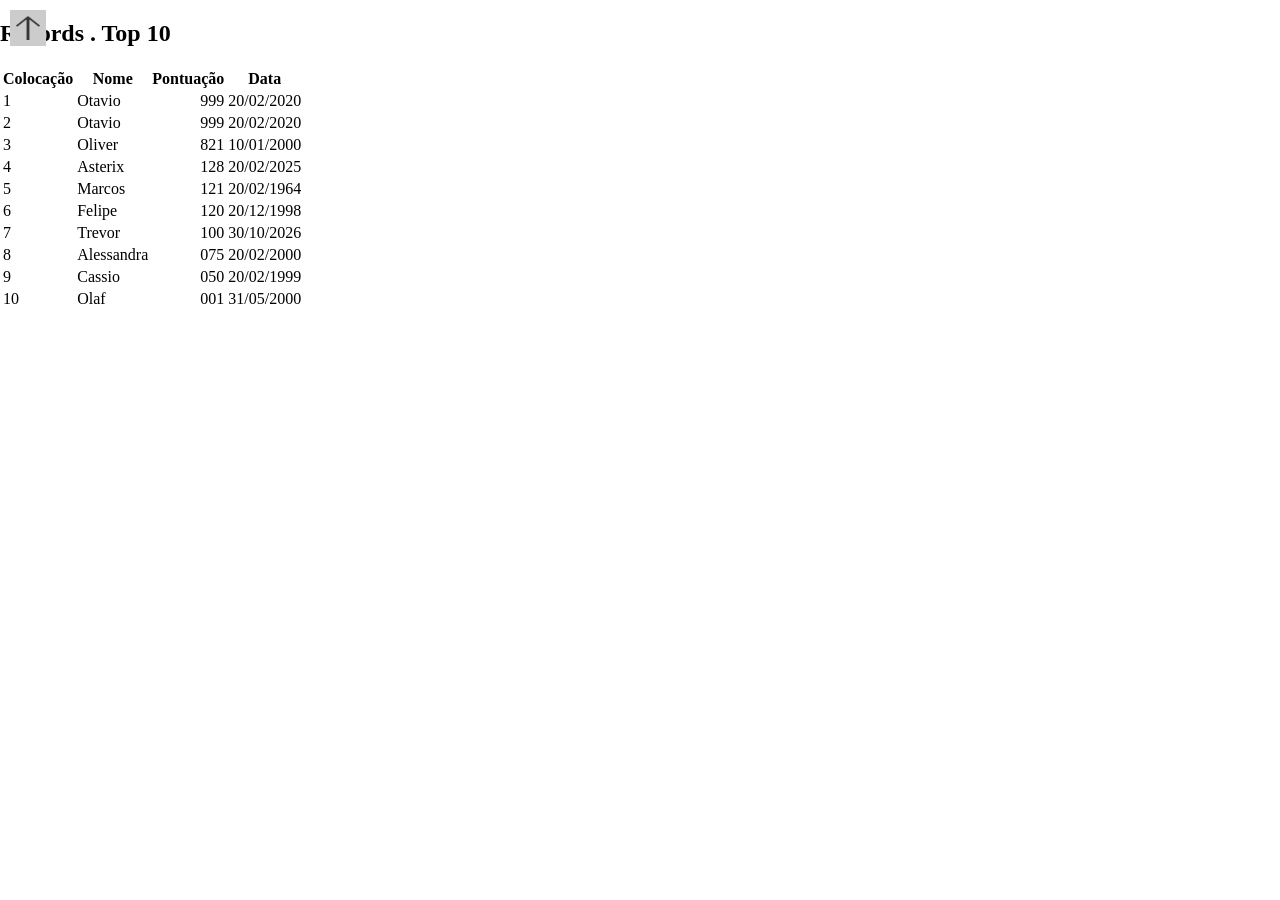
==== recordes.html @ 2712ed86 "Versão inicial em andamento" ====
<!DOCTYPE html>
<html lang="pt-BR">
    <head>
        <meta charset="UTF-8">
        <meta name="viewport" content="width=device-width, initial-scale=1.00">

        <!--Link CSS-->
        <link rel="stylesheet" href="CSS/style.css">

        <!--Fonte Medieval Sharp-->
        <link rel="preconnect" href="https://fonts.googleapis.com">
        <link rel="preconnect" href="https://fonts.gstatic.com" crossorigin>
        <link href="https://fonts.googleapis.com/css2?family=Bungee+Spice&family=MedievalSharp&display=swap" rel="stylesheet">

        <title>Recordes do Whack-A-Mole</title>

    </head>
    <body>
        <header>
            <div class="previousPage">
                <a href="tabuleiro.html" class="circulo">
                    <img src="images/arrow-up.png" alt="seta para cima" class="arrow">
                </a>
            </div>
        </header>
        <section>
            <div>
                <h2 class="heading">Records . Top 10</h2>
                <table>
                    <thead>
                        <tr><th>Colocação</th><th>Nome</th><th>Pontuação</th><th>Data</th></tr>
                    </thead>
                    <tbody>
                        <tr>
                            <td>1</td><td>Otavio</td><td>999</td><td>20/02/2020</td>
                        </tr>
                         <tr>
                            <td>2</td><td>Otavio</td><td>999</td><td>20/02/2020</td>
                        </tr>
                         <tr>
                            <td>3</td><td>Oliver</td><td>821</td><td>10/01/2000</td>
                        </tr>
                         <tr>
                            <td>4</td><td>Asterix</td><td>128</td><td>20/02/2025</td>
                        </tr>
                         <tr>
                            <td>5</td><td>Marcos</td><td>121</td><td>20/02/1964</td>
                        </tr>
                         <tr>
                            <td>6</td><td>Felipe</td><td>120</td><td>20/12/1998</td>
                        </tr>
                         <tr>
                            <td>7</td><td>Trevor</td><td>100</td><td>30/10/2026</td>
                        </tr>
                         <tr>
                            <td>8</td><td>Alessandra</td><td>075</td><td>20/02/2000</td>
                        </tr>
                         <tr>
                            <td>9</td><td>Cassio</td><td>050</td><td>20/02/1999</td>
                        </tr>
                         <tr>
                            <td>10</td><td>Olaf</td><td>001</td><td>31/05/2000</td>
                        </tr>
                    </tbody>
                </table>
            </div>
        </section>
    </body>
</html>
---- CSS/style.css ----
/*Modificando index.html*/
body {
    margin:0px;
    border:0px;
    padding:0px
}

.banner {
    height:100vh;
    padding: 0;
}

.banner img {
    position: absolute;
    top: 0;
    left: 0;
    width: 100%;
    height: 100%;
    object-fit: cover;
}

/*Posicionando os containeres para as mudanças de página*/

.nextPage {
    position: fixed;
    bottom: 10px;
    right: 10px;
    display: flex;
    align-items: center;
    justify-content: center;
    z-index: 3;
}

.previousPage {
    position: fixed;
    top: 10px;
    left: 10px;
    display: flex;
    align-items: center;
    justify-content: center;
    z-index: 3;
}

/*Definindo parâmetros dos circulos que representam os botões de passagem de página*/

.circulo {
    background-color: #CCCCCC;
    border: 50%;
    width: 36px;
    height: 36px;
    display: flex;
    align-items: center;
    justify-content: center;
}

/*Definindo o tamanho das setas*/

.arrow {
    width: 24px;
    height: 24px;
}

/*Alterando regras.html*/

.regras {
    height: 100vh;
    display: flex;
    background-color: #D0D0D0;
}

.regras .contentBox {
    width: 100%;
    padding: 50px;
    background-color: #C0C0C0;
}

.regras .imgBox {
    width: 100%;
    background: url(../images/Mole.png);
    background-size: cover;
    background-position: center;
    background-repeat: no-repeat;
}

/*Alterando tabuleiro.html*/

.tabuleiro {
    height: 100vh;
    display: flex;
    align-items: center;
    justify-content: center;
    background-color: #00FF00;
}

.gramado {
    width: 536px;
    height: 536px;
    background-color: #008000;
    display: flex;
    align-items: center;
    justify-content: space-around;
    flex-wrap: wrap;
    cursor: url(../images/hammer.png), crosshair;
    padding: 0px;
}

.gramado img {
    padding: 25px 50px 25px 50px;
    box-sizing: content-box;
    width: 76px;
    height: 61px;
}

.pontos {
    width: 536px;
    height: 536px;
    display: flex;
    justify-content: center;
}

.pontos th {
    font-size: 50px;
    font-family: 'Bungee Spice', sans-serif;
    text-align: center;
}

.pontos td :first-child {
    text-align: right;
    font-size: 36px;
    font-family: 'Bungee Spice', sans-serif;
}


#start {
    width: 100%;
    font-size: 36px;
    border: 3px solid #000000;
}

/*Alterando recordes.html*/

.records {
    height: 100vh;
    display: flex;
    align-items: center;
    justify-content: center;
}

.records table {
    border-collapse: collapse;
    font-family: 'MedievalSharp', cursive;
}

.records th {
    background-color: #000000;
    color: #FFFFFF;
    text-align: center;
    font-size: 36px;
    padding-left: 30px;
    padding-right: 30px;
}

.records td {
    font-size: 30px;
    padding-left: 30px;
    padding-right: 30px;
}

.records td:first-child, td:nth-child(3) {
    text-align: right;
}

.records td:nth-child(4) {
    text-align: center;
}
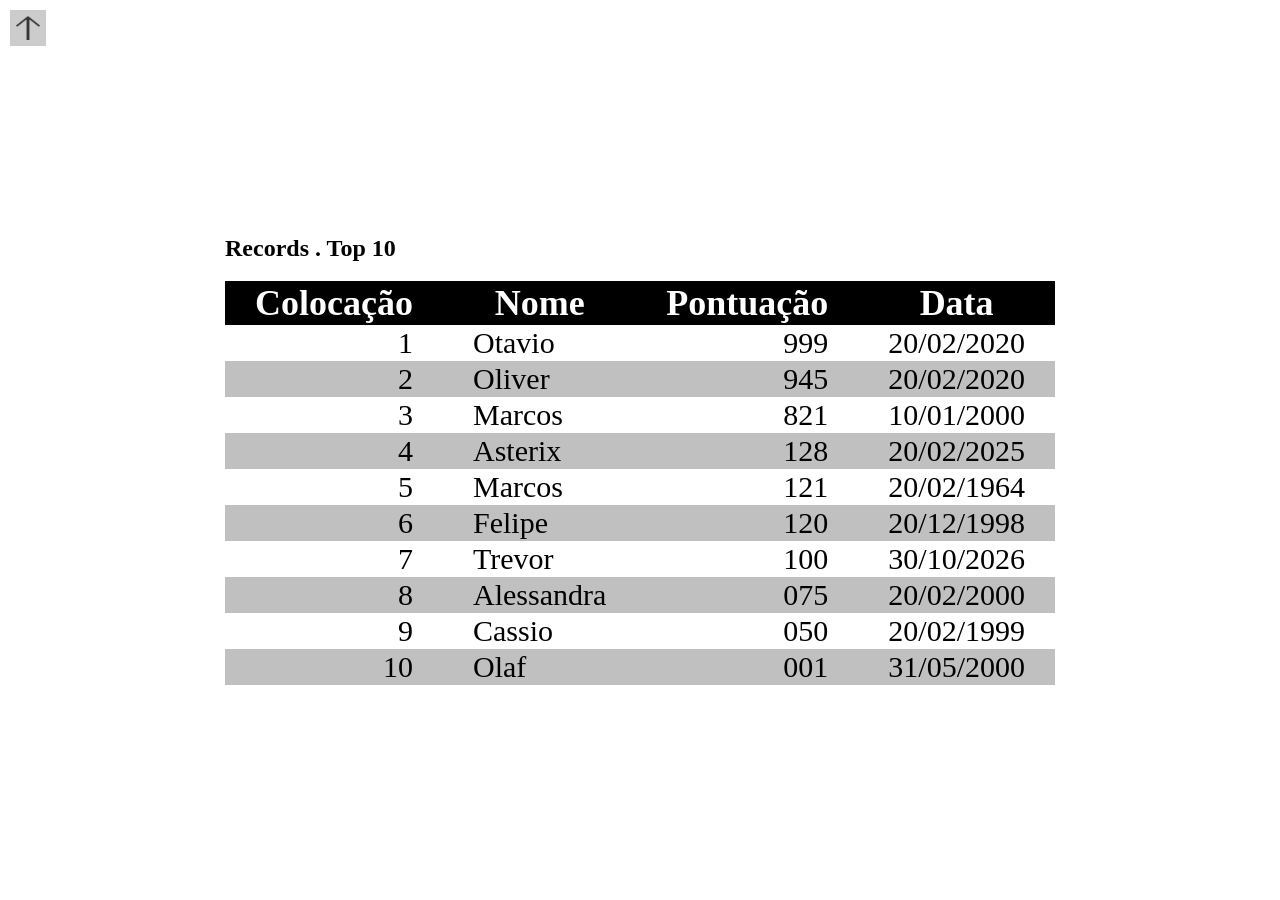
==== commit fcac2bd9: "Ajuste de classes" ====
--- a/recordes.html
+++ b/recordes.html
@@ -23,7 +23,7 @@
                 </a>
             </div>
         </header>
-        <section>
+        <section class="records">
             <div>
                 <h2 class="heading">Records . Top 10</h2>
                 <table>
@@ -35,10 +35,10 @@
                             <td>1</td><td>Otavio</td><td>999</td><td>20/02/2020</td>
                         </tr>
                          <tr>
-                            <td>2</td><td>Otavio</td><td>999</td><td>20/02/2020</td>
+                            <td>2</td><td>Oliver</td><td>945</td><td>20/02/2020</td>
                         </tr>
                          <tr>
-                            <td>3</td><td>Oliver</td><td>821</td><td>10/01/2000</td>
+                            <td>3</td><td>Marcos</td><td>821</td><td>10/01/2000</td>
                         </tr>
                          <tr>
                             <td>4</td><td>Asterix</td><td>128</td><td>20/02/2025</td>
--- a/CSS/style.css
+++ b/CSS/style.css
@@ -114,20 +114,20 @@
 .pontos {
     width: 536px;
     height: 536px;
+    font-family: 'Bungee Spice', sans-serif;
     display: flex;
     justify-content: center;
+    background-color: #00DD00;
 }
 
 .pontos th {
     font-size: 50px;
-    font-family: 'Bungee Spice', sans-serif;
     text-align: center;
 }
 
-.pontos td :first-child {
-    text-align: right;
+.pontos td:first-child {
     font-size: 36px;
-    font-family: 'Bungee Spice', sans-serif;
+    text-align: center;
 }
 
 
@@ -166,10 +166,14 @@
     padding-right: 30px;
 }
 
+.records tr:nth-child(even) {
+    background-color: #C0C0C0;
+}
+
 .records td:first-child, td:nth-child(3) {
     text-align: right;
 }
 
 .records td:nth-child(4) {
     text-align: center;
-}+}
